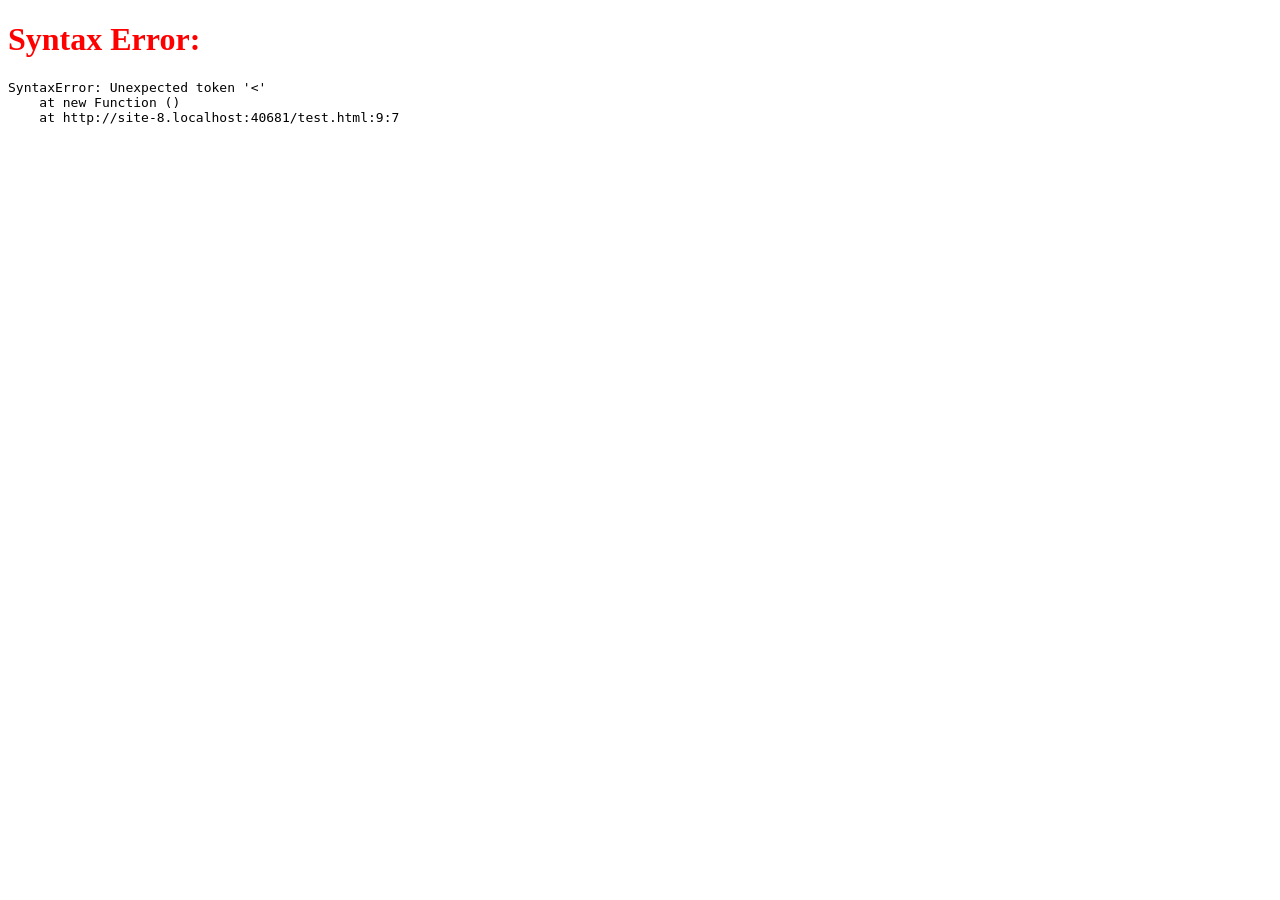
==== test.html @ 3f7b0387 "Initial commit of dashboard code" ====
<!DOCTYPE html>
<html>
<body>
<script>
fetch('app.js')
  .then(r => r.text())
  .then(code => {
    try {
      new Function(code);
      document.body.innerHTML += "<h1 style='color:green'>No Syntax Errors!</h1>";
    } catch(e) {
      document.body.innerHTML += "<h1 style='color:red'>Syntax Error:</h1><pre>" + e.stack + "</pre>";
    }
  })
  .catch(e => {
    document.body.innerHTML += "<h1 style='color:red'>Fetch Error:</h1><pre>" + e.stack + "</pre>";
  });
</script>
</body>
</html>
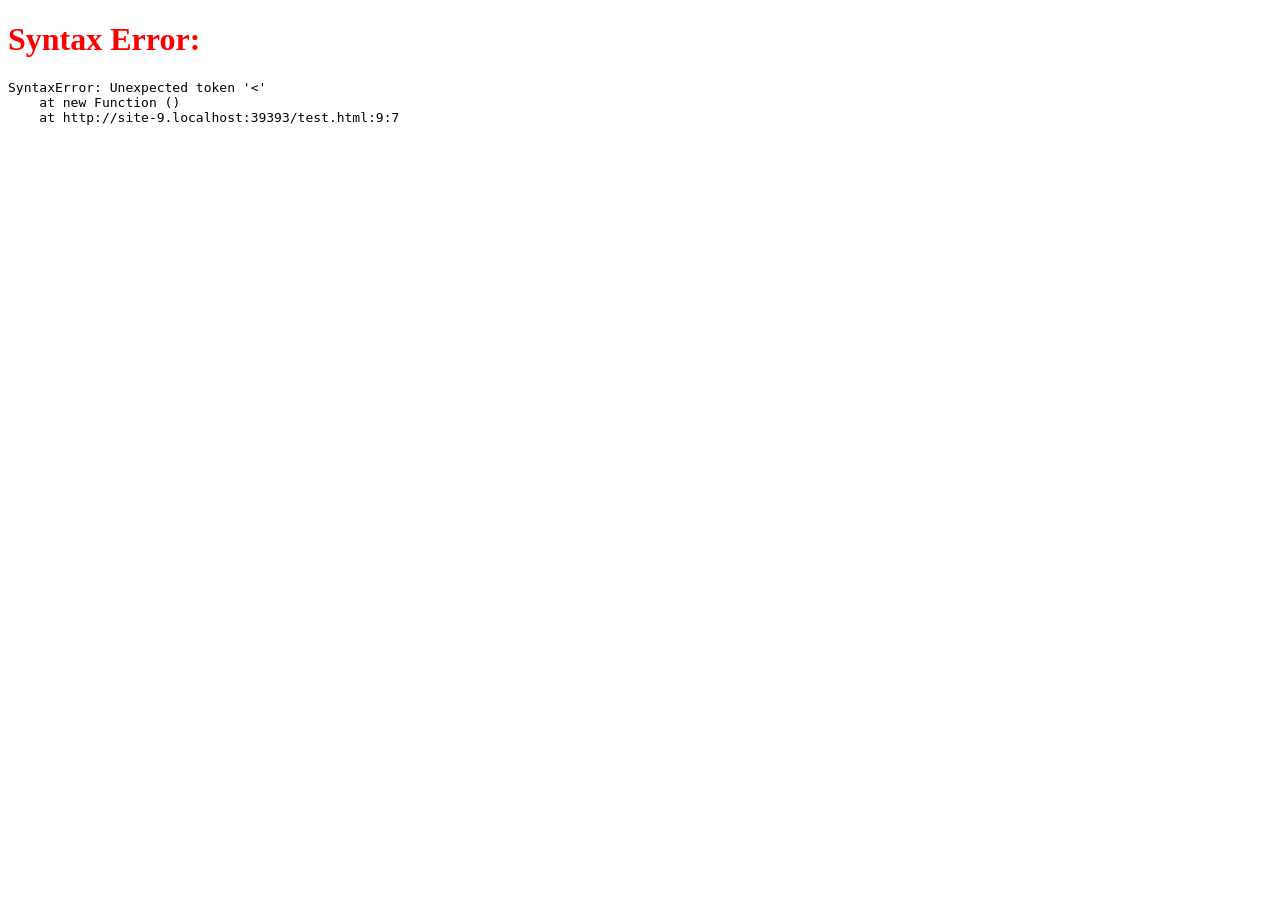
==== commit 09c089fd: "Sürüm güncelleme OKR güncellemeleri yapıldı Aktivite ekranında revizeler yapıldı" ====
--- a/test.html
+++ b/test.html
@@ -1,20 +1,20 @@
-<!DOCTYPE html>
-<html>
-<body>
-<script>
-fetch('app.js')
-  .then(r => r.text())
-  .then(code => {
-    try {
-      new Function(code);
-      document.body.innerHTML += "<h1 style='color:green'>No Syntax Errors!</h1>";
-    } catch(e) {
-      document.body.innerHTML += "<h1 style='color:red'>Syntax Error:</h1><pre>" + e.stack + "</pre>";
-    }
-  })
-  .catch(e => {
-    document.body.innerHTML += "<h1 style='color:red'>Fetch Error:</h1><pre>" + e.stack + "</pre>";
-  });
-</script>
-</body>
-</html>
+<!DOCTYPE html>
+<html>
+<body>
+<script>
+fetch('app.js')
+  .then(r => r.text())
+  .then(code => {
+    try {
+      new Function(code);
+      document.body.innerHTML += "<h1 style='color:green'>No Syntax Errors!</h1>";
+    } catch(e) {
+      document.body.innerHTML += "<h1 style='color:red'>Syntax Error:</h1><pre>" + e.stack + "</pre>";
+    }
+  })
+  .catch(e => {
+    document.body.innerHTML += "<h1 style='color:red'>Fetch Error:</h1><pre>" + e.stack + "</pre>";
+  });
+</script>
+</body>
+</html>
